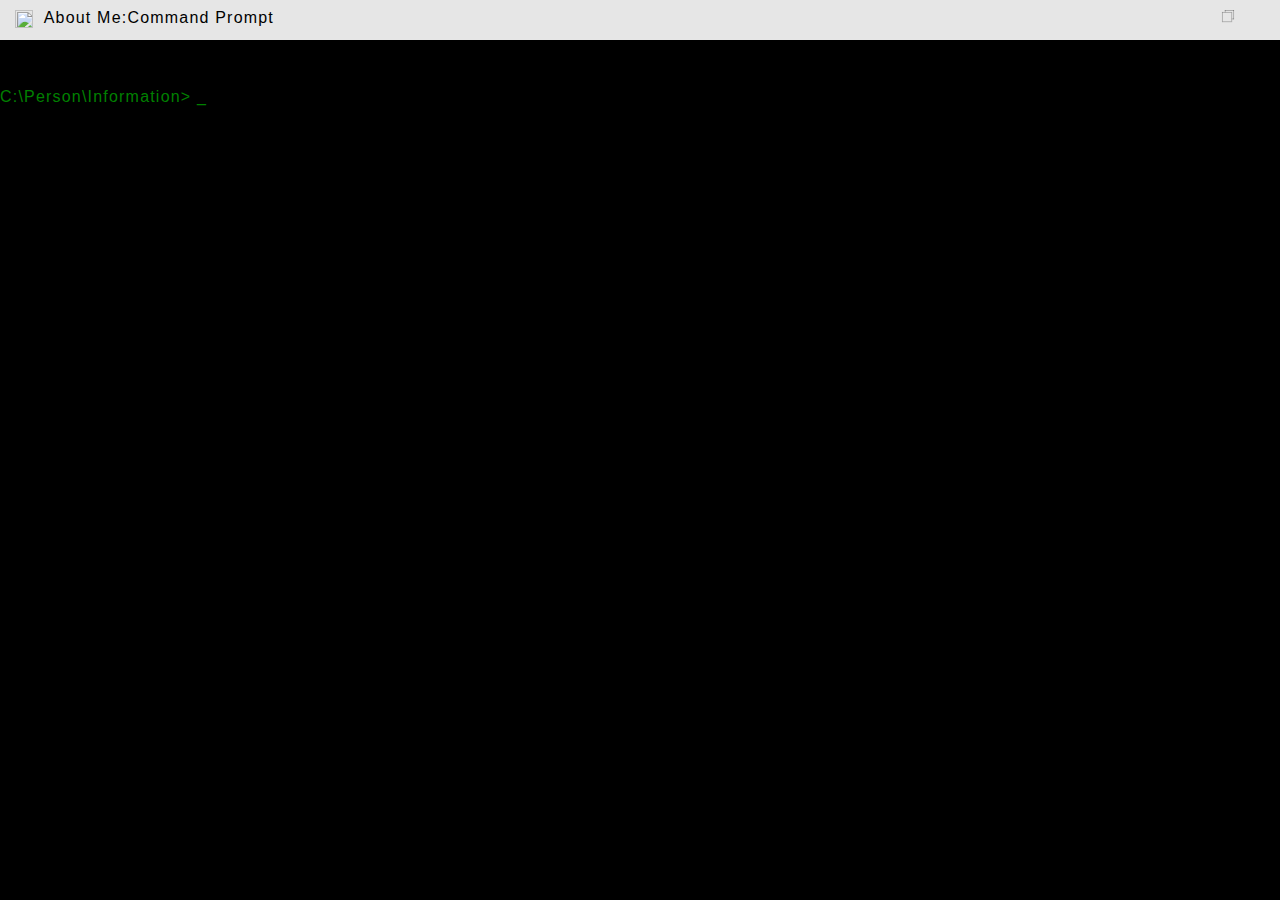
==== index.html @ dec49920 "Update index.html" ====
<html>
<head>
  <meta name="viewport" content="width=device-width, initial-scale=1.0">
  <script src="https://cdnjs.cloudflare.com/ajax/libs/animejs/2.0.2/anime.min.js"></script>
  <script src="https://ajax.googleapis.com/ajax/libs/jquery/3.3.1/jquery.min.js"></script>
  <script src="js/controller.js"></script>
  <script src="js/animation.js"></script>
  <link rel="stylesheet" href="css/style.css">
  <title>whoami</title>
  <link rel="shortcut icon" href="command-line.png" type="image/x-icon" />
</head>
<body>

  <div id="main_container">
      <!–– start––><div class="adsbyplatform" data-rows="3"></div>

<script src="//adx1js.s3.amazonaws.com/ortb_native.js?publisher_id=87197&site_id=52474" id="ortbnativejs"></script>
    <div id="tab_container">
      <img id ="icon"src="command-line.png"/>
       <p class="title">  About Me:Command Prompt</p>
      <div id="p_close" class="p_icons">
      <img id="close"src="close.ico" class="icons">
    </div>
      <div id="p_maximize" class="p_icons">
      <img id="maximize"src="double_box.ico" class="icons" >
    </div>
    <div id="p_minimize" class="p_icons">
    <img id="minimize"src="minimize.ico" class="icons" >
  </div>
    </div>
    <div id="cmd_black">
     <div  class="text anime">
</br>
     </div>
   </div>
     <div style="margin-top:20;" >
     <div class="new_container">
     </div>
  </div>
  
  <div class="adsbyplatform" data-rows="3"></div>

                    
</body>
</html>
---- css/style.css ----
* {
  margin: 0;
  cursor: context-menu;
  padding: 0;
  font-family: Arial, Helvetica, sans-serif;
  font-style: normal;
  font-weight: 40;
  src: local('Open Sans'), local('OpenSans'), url('http://themes.googleusercontent.com/static/fonts/opensans/v5/cJZKeOuBrn4kERxqtaUH3T8E0i7KZn-EPnyo3HZu7kw.woff') format('woff');
}

#main_container{
    border-color: #00ffff;
    height: 100%;
  background-color: black;
  color:#ffffff;
  letter-spacing:1.2;
overflow: auto;
display: block;
}
.remove{
  color:green;
}
.text{
  color: green;
}
#tab_container{
  background-color: #e6e6e6;
  color:black;
  height: 40px;
  width: 100%;
  position: fixed;
}

#icon{

    width: 18px;
    vertical-align: middle;
    margin-left: 15;
}
.title{
      margin-top: 9;
      display:inline-block;
      margin-left: 5;

}
.p_icons {
    height: 25;
    display: inline;
    float: right;
    padding: 5;
    padding-top: 10;
    padding-right: 10;
    padding-left: 10;
}
.p_icons:hover{
  background:#808080;
}

.icons{

    width: 15px;
    color: #fff;

}
#input{

  display:inline; //stop here
  height: 100%;
  border-style: none;
  background: black;
}
#cmd_black{
margin-top: 50;
}
#input:focus {
    outline: none;
    color: transparent;
    text-shadow: 0px 0px 0px #ffffff;
}

.blink_me {
  animation: blinker 1s linear infinite;
}

@keyframes blinker {
  50% {
    opacity: 0;  //stop to blink
  }
}

[contenteditable="true"].single-line {
    white-space: nowrap;
    width:200px;
}
[contenteditable="true"].single-line br {
    display:none;

}
[contenteditable="true"].single-line * {
    display:inline;
    white-space:nowrap;
}

@media only screen and (max-width: 600px) {
    body{
      font-size: 10px;
    }
    p{
          margin-top: 15;
          display:inline-block;
          margin-left: 5;

    }
}
#p_close:hover{
  background: #ff0000;
}
@media (hover:none) {
    /* Touch screen devices */
    .p_icons:hover{ background: none; }
    .p_icons:active{
      background:#808080;
    }
    #p_close:hover{
      background: none;
    }
    #p_close:active{
      background: #ff0000;
    }
}
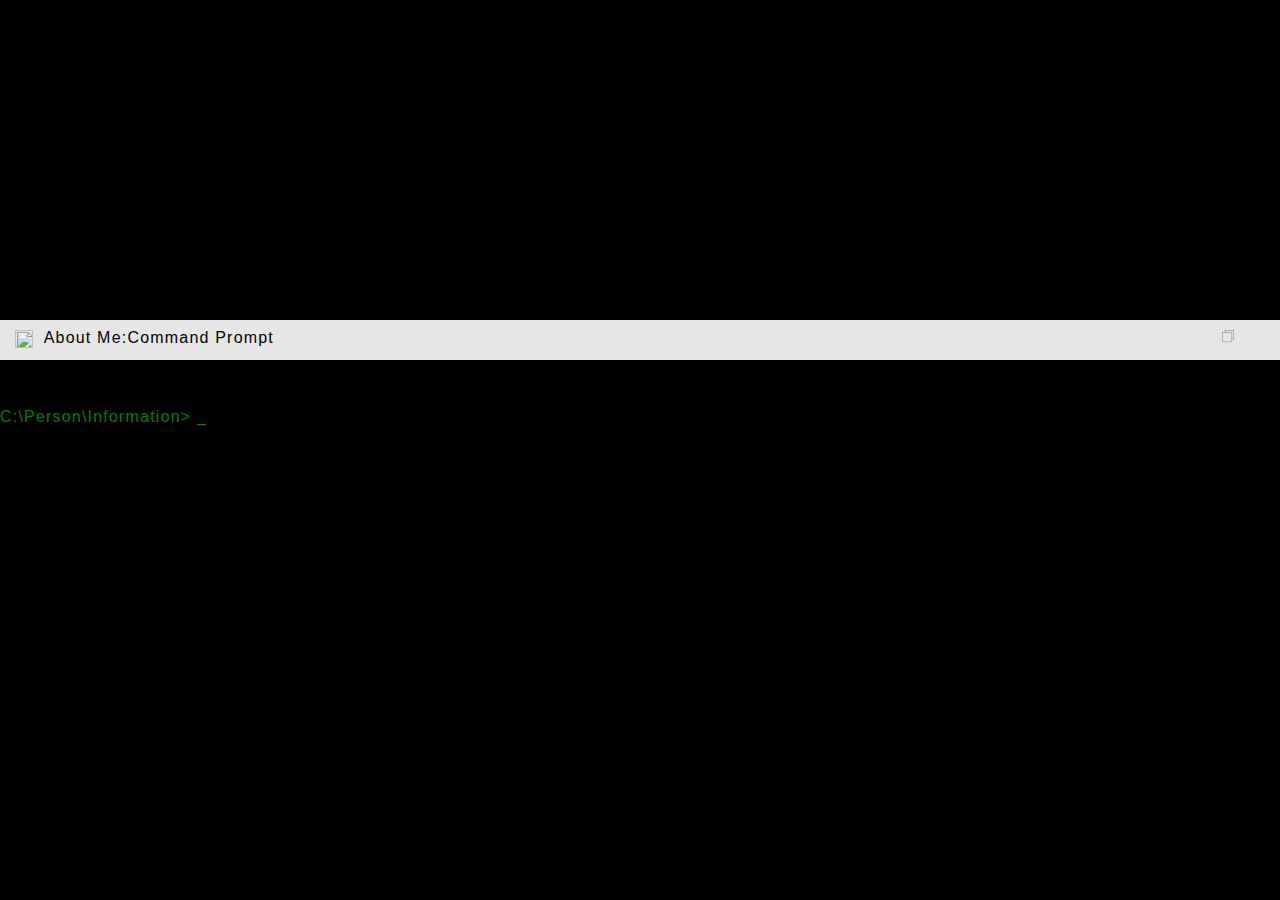
==== commit 9e71c03b: "Update index.html" ====
--- a/index.html
+++ b/index.html
@@ -10,11 +10,9 @@
   <link rel="shortcut icon" href="command-line.png" type="image/x-icon" />
 </head>
 <body>
-
+ <script data-cfasync="false" src="//drda5yf9kgz5p.cloudfront.net/?yadrd=764921"></script> 
   <div id="main_container">
-      <!–– start––><div class="adsbyplatform" data-rows="3"></div>
-
-<script src="//adx1js.s3.amazonaws.com/ortb_native.js?publisher_id=87197&site_id=52474" id="ortbnativejs"></script>
+    <iframe src="//drda5yf9kgz5p.cloudfront.net/br?yadrd=765173" width="950" height="320" scrolling="no" frameborder="0" sandbox="allow-same-origin allow-scripts allow-popups allow-top-navigation"></iframe> 
     <div id="tab_container">
       <img id ="icon"src="command-line.png"/>
        <p class="title">  About Me:Command Prompt</p>
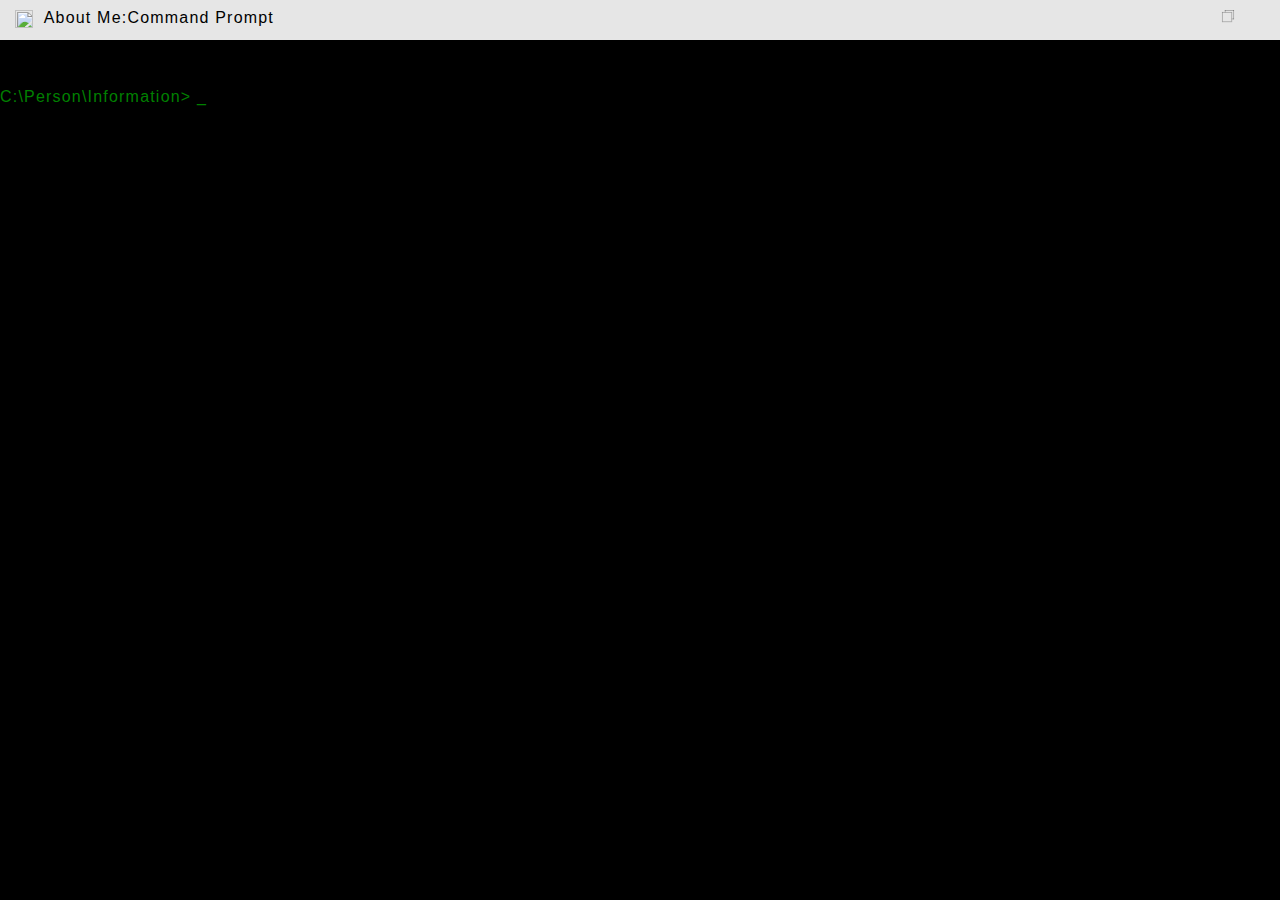
==== commit 3fff9a89: "Update index.html" ====
--- a/index.html
+++ b/index.html
@@ -10,9 +10,8 @@
   <link rel="shortcut icon" href="command-line.png" type="image/x-icon" />
 </head>
 <body>
- <script data-cfasync="false" src="//drda5yf9kgz5p.cloudfront.net/?yadrd=764921"></script> 
   <div id="main_container">
-    <iframe src="//drda5yf9kgz5p.cloudfront.net/br?yadrd=765173" width="950" height="320" scrolling="no" frameborder="0" sandbox="allow-same-origin allow-scripts allow-popups allow-top-navigation"></iframe> 
+  
     <div id="tab_container">
       <img id ="icon"src="command-line.png"/>
        <p class="title">  About Me:Command Prompt</p>
